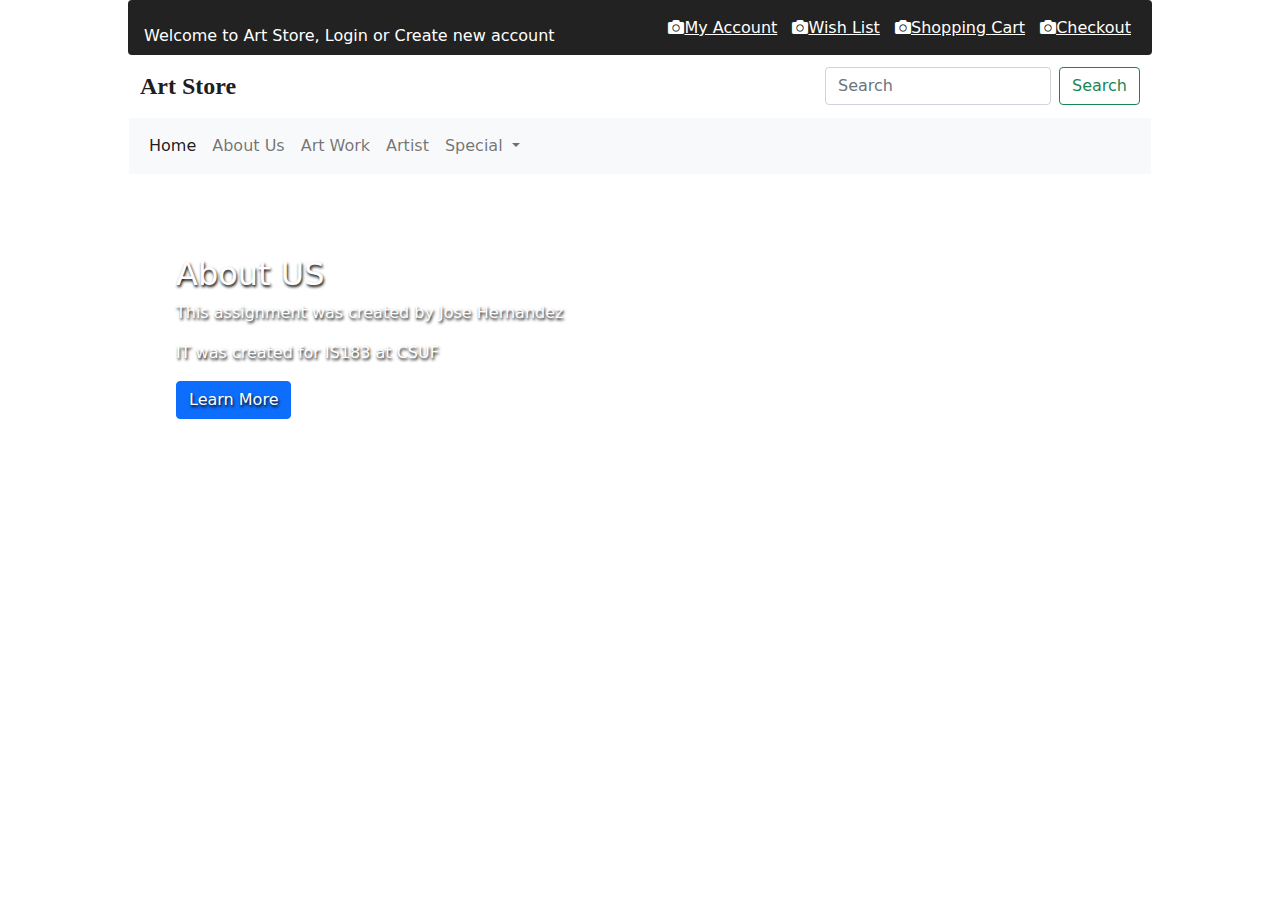
==== start/About/about.html @ bce5fe0a "finish about page" ====
<!DOCTYPE html>
<html>

<head>
    <title>Art Sales </title>
    <link rel="stylesheet" href="../bootstrap-5.0.0-beta2-dist/css/bootstrap.min.css">
    <link rel="stylesheet" href="../fontawesome-free-5.15.2-web/css/all.min.css">
    <link rel="stylesheet" href="../styles.css">
    <link rel="stylesheet" href="about.css">


</head>

<body>
    <div id="about-container">
        <div id="about-container-inner">
            <!-- <i class="fas fa-camera"></i>
            <i class="far fa-address-card"></i> -->
          <div class="nav-container">
            <nav class="top-nav">
                <span class="welcome-txt">Welcome to Art Store, Login or Create new account</span>
                <ul class="top-nav-item">
                    <li>
                        <a href="#"> <i class="fas fa-camera"></i>My Account</a>
                    </li>
                    <li>
                        <a href="#"><i class="fas fa-camera"></i>Wish List</a>
                    </li>
                    <li>
                        <a href="#"><i class="fas fa-camera"></i>Shopping Cart</a>
                    </li>
                    <li>
                        <a href="#"><i class="fas fa-camera"></i>Checkout</a>
                    </li>
                </ul>
            </nav>
            <div class="search-container">
                <nav class="navbar navbar-light bg-light white">
                    <div class="container-fluid">
                        <a class="navbar-brand cursive logo-txt">Art Store</a>
                        <form class="d-flex">
                            <input class="form-control me-2" type="search" placeholder="Search" aria-label="Search">
                            <button class="btn btn-outline-success" type="submit">Search</button>
                        </form>
                    </div>
                </nav>
            </div>
            <nav class="main-nav">
                <nav class="navbar navbar-expand-lg navbar-light bg-light ">
                    <div class="container-fluid">
                        <button class="navbar-toggler" type="button" data-bs-toggle="collapse"
                            data-bs-target="#navbarNavDropdown" aria-controls="navbarNavDropdown" aria-expanded="false"
                            aria-label="Toggle navigation">
                            <span class="navbar-toggler-icon"></span>
                        </button>
                        <div class="collapse navbar-collapse" id="navbarNavDropdown">
                            <ul class="navbar-nav">
                                <li class="nav-item">
                                    <a class="nav-link active" aria-current="page" href="../index.html">Home</a>
                                </li>
                                <li class="nav-item">
                                    <a class="nav-link" href="about.html">About Us</a>
                                </li>
                                <li class="nav-item">
                                    <a class="nav-link" href="#">Art Work</a>
                                </li><li class="nav-item">
                                    <a class="nav-link" href="#">Artist</a>
                                </li>
                                <li class="nav-item dropdown">
                                    <a class="nav-link dropdown-toggle" href="#" id="navbarDropdownMenuLink"
                                        role="button" data-bs-toggle="dropdown" aria-expanded="false">
                                        Special
                                    </a>
                                    <ul class="dropdown-menu" aria-labelledby="navbarDropdownMenuLink">
                                        <li><a class="dropdown-item" href="#">Special 1</a></li>
                                        <li><a class="dropdown-item" href="#">Special 2</a></li>
                                    </ul>
                                </li>
                            </ul>
                        </div>
                    </div>
                </nav>
            </nav>
          </div> 
          <div class="about-content">
            <div class="banner">
                <h2 class="drop-shadow">About US</h2>
                <p class="drop-shadow">This assignment was created by Jose Hernandez</p>
                <p class="drop-shadow">IT was created for IS183 at CSUF</p>
                <button class=" btn btn-primary drop-shadow">Learn More</button>
            </div>
          </div>
        </div>
    </div>

    <!--external scripts-->
    <script type="text/javascript" src="../js/jquery-3.5.1.min.js"></script>
    <script type="text/javascript" src="../bootstrap-5.0.0-beta2-dist/js/bootstrap.min.js"> </script>
</body>

</html>
---- start/styles.css ----
* {
margin: 0px;
padding: 0px;

}

html, body{
height: 100vh;
width: 100vw;

}
/* home page css*/

.cursive{
    font-family: 'Cookie', cursive;
}
.circle{
    border-radius: 50%;

}
.drop-shadow{
    text-shadow: 1px 2px 3px black;
}
#home-container{ 
    height: 100%;
    display: grid;
    grid-template-rows: 1fr 1fr ;
}
.r1{
    background-color: black;
    background-image: url('img/david.jpg');
    background-repeat: no-repeat;
    background-size: cover;
    background-position:  50% ;
}
.r1-inner, {
    width : 80%;
    height: 100%;
    margin: 0px auto;
}
.home-main-nav{
    padding-top: 25px;
}
.home-main-nav > ul {
    list-style-type: none;
}

.home-main-nav> ul> li {
    display: inline;
    font-size: 1.75em;
}
.home-main-nav> ul> li> a { 
    color: white;
    text-decoration: none;
    padding: 15px .5em;
    text-shadow: 2px 2px 3px black ;
    /*font-size: 1.35em; */
}
.home-main-nav > ul> li:first-child{
    font-family: 'Cookie', cursive;

}
.home-main-nav >ul >li:first-child a:hover{
    background-color:transparent;
    color: #428bca;



}
.home-main-nav > ul> li> a:hover{

    background-color: white;
    color:red;  
}
.gallery-description{
    padding-top: 15%; 
    padding-bottom: 40px;
    text-align: center;
    color: white;
    font-size: 1.4em;
}

.r2{
display:grid;
padding: 2em 0ex;
grid-template-columns: 1fr 1fr 1fr;
grid-column-gap: 1em;
justify-items: center;
width: 80%;
margin: 0px auto;
height: 100%;

}
.r2 > div {
    text-align: center;
}
.left-align{
    text-align: left;
}

/*end home page css/
---- start/About/about.css ----
#about-container{
    height: 100%;
   /* background-color: red; */
}
#about-container-inner{
    height: 100%;
    grid-row-gap: 2em;
    grid-template-rows: auto   1fr;
   /* background-color: green; */
   display:grid;
    width: 80%;
   margin: 0px auto; 
}

.top-nav{
    display: grid;
    grid-template-columns: 1fr auto ;
    background-color:#222   ;
   border-color: #080808; 
   height: 55px;
   border-radius: 4px;
   align-items: center; 
   padding: 1em;
}
.main-nav{
    border: 1px solid white;
}
.welcome-txt{
    color: #FFF;
}
.top-nav-item{
    list-style-type: none;


}
.top-nav-item  li {
    display: inline;
}
.top-nav-item  li  a{
    color: white;
    padding: 5px;


}
.logo-txt{
    font-size: 1.5em !important;
    font-weight: bold;
}
.white{
    background-color: #FFF !important;

}
.banner{
    height: 340px;
    border-radius: 10px;
    background-image: url('../img/whistler.jpg');
    background-repeat: no-repeat;
    background-size: cover; 
    background-position: 50% 14%;
    color: white;
    padding: 3em;
}
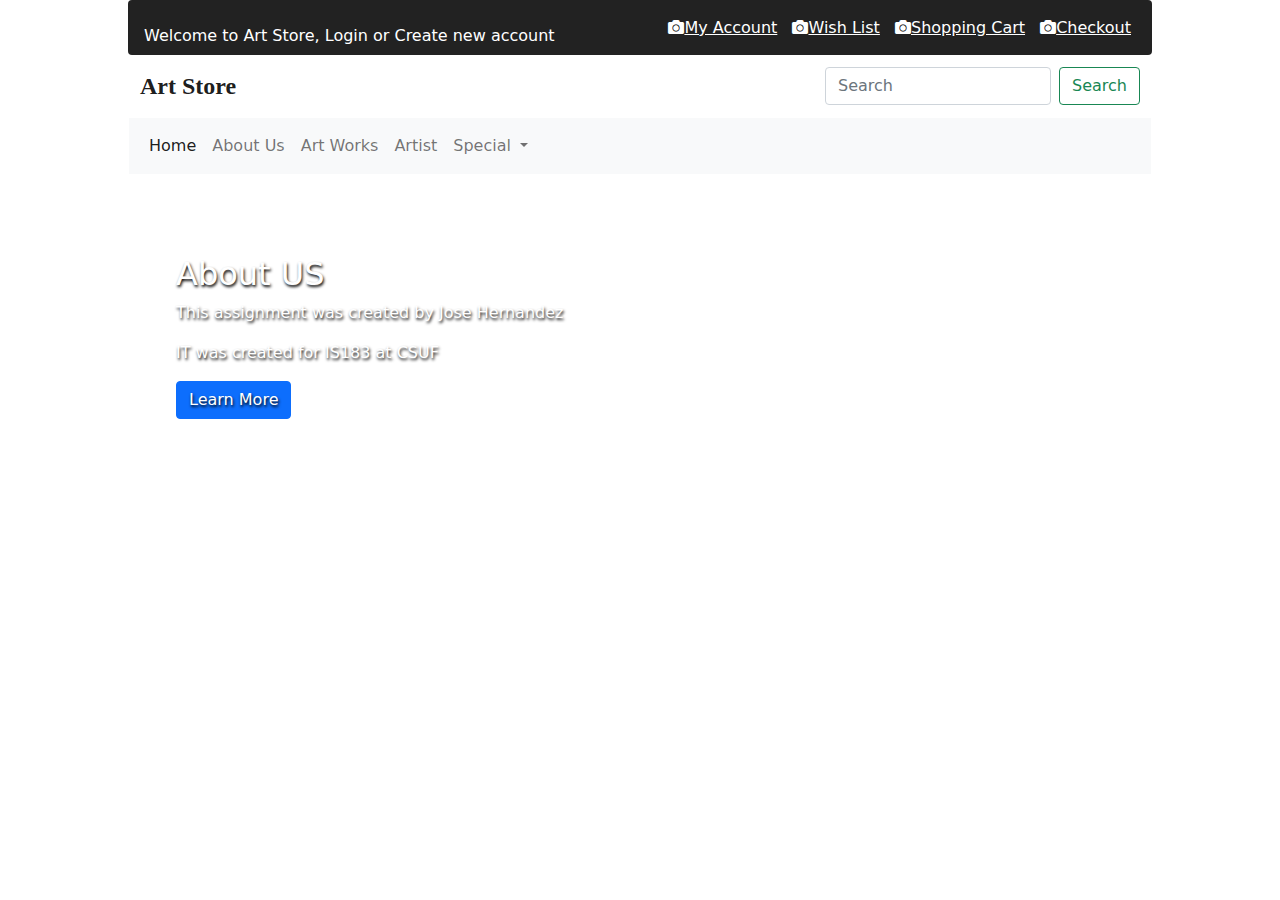
==== commit 1239c800: "finish art works page" ====
--- a/start/About/about.html
+++ b/start/About/about.html
@@ -62,7 +62,7 @@
                                     <a class="nav-link" href="about.html">About Us</a>
                                 </li>
                                 <li class="nav-item">
-                                    <a class="nav-link" href="#">Art Work</a>
+                                    <a class="nav-link" href="../art-works/art-works.html">Art Works</a>
                                 </li><li class="nav-item">
                                     <a class="nav-link" href="#">Artist</a>
                                 </li>
--- a/start/styles.css
+++ b/start/styles.css
@@ -8,6 +8,12 @@
 height: 100vh;
 width: 100vw;
 
+}
+h1 {
+    font-size: 2em;
+}
+.full-width{
+width: 100%;
 }
 /* home page css*/
 
